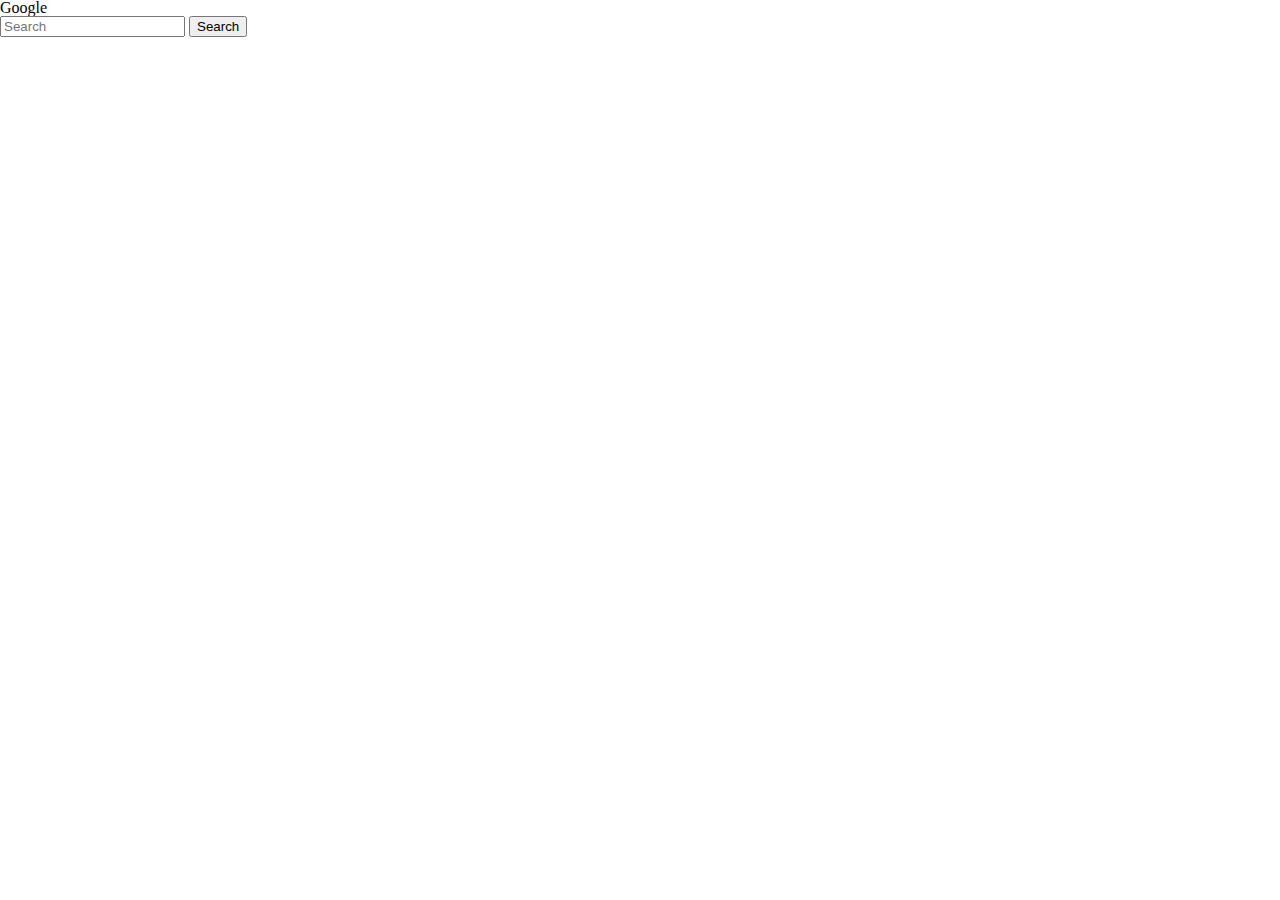
==== google-search-result/index.html @ 56700493 "clarify that this is the results page, not home page" ====
<!DOCTYPE html>
<html lang="en">
<head>
  <meta charset="UTF-8">
  <meta name="viewport" content="width=device-width, initial-scale=1.0">
  <link rel="stylesheet" href="styles/reset.css">
  <title>Google Search</title>
</head>
<body>
  <h1>Google</h1>
  <form action="https://www.google.com/search" method="GET">
    <input type="text" name="search" placeholder="Search">
    <input type="submit" value="Search">
  </form>
  
</body>
</html>
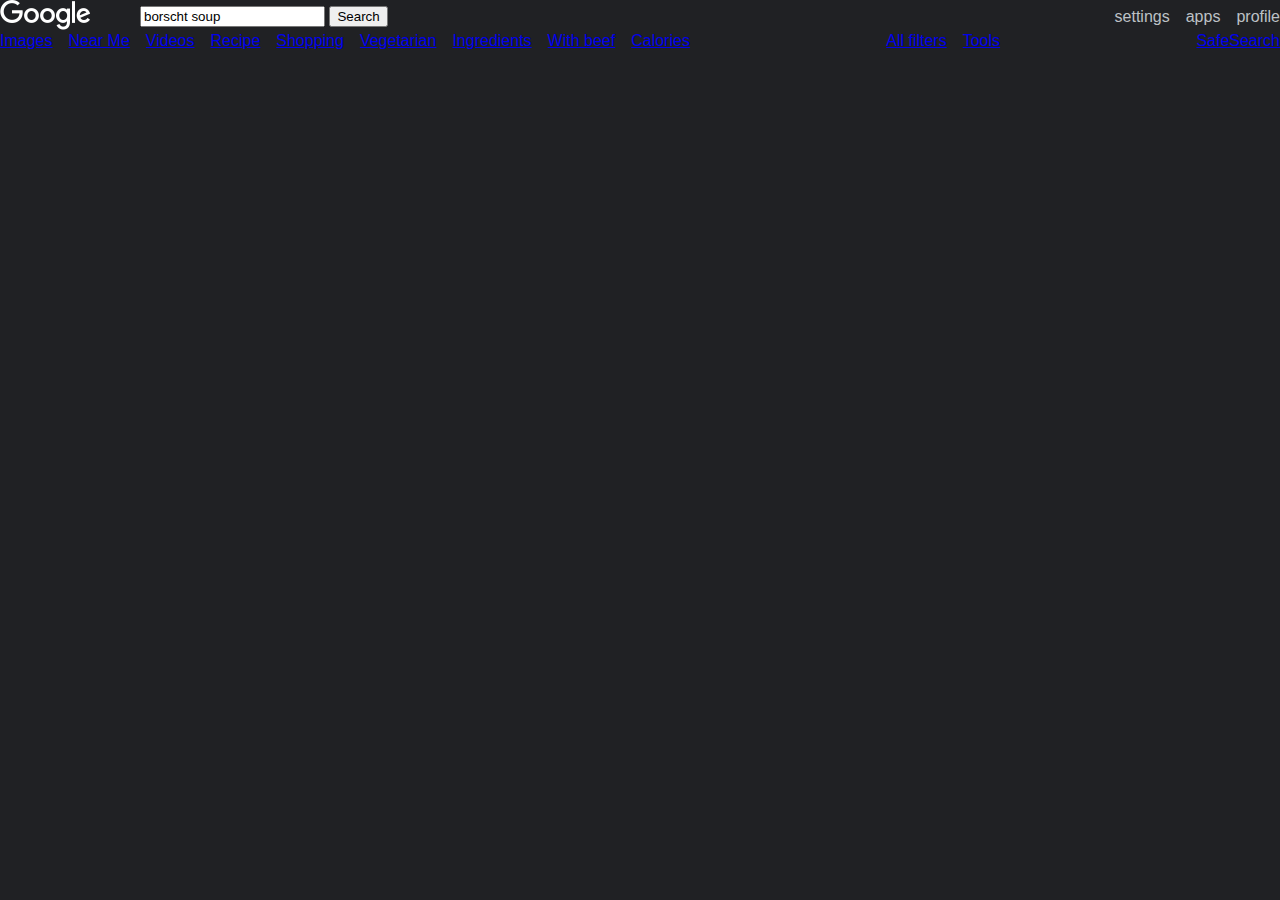
==== commit b0c485f9: "working on nav bar" ====
--- a/google-search-result/index.html
+++ b/google-search-result/index.html
@@ -1,17 +1,85 @@
 <!DOCTYPE html>
 <html lang="en">
-<head>
-  <meta charset="UTF-8">
-  <meta name="viewport" content="width=device-width, initial-scale=1.0">
-  <link rel="stylesheet" href="styles/reset.css">
-  <title>Google Search</title>
-</head>
-<body>
-  <h1>Google</h1>
-  <form action="https://www.google.com/search" method="GET">
-    <input type="text" name="search" placeholder="Search">
-    <input type="submit" value="Search">
-  </form>
-  
-</body>
+  <head>
+    <meta charset="UTF-8" />
+    <meta name="viewport" content="width=device-width, initial-scale=1.0" />
+    <link rel="icon" href="/google-search-result/images/favicon.ico" />
+    <link rel="stylesheet" href="styles/reset.css" />
+    <link rel="stylesheet" href="styles/main.css" />
+    <title>borscht soup - Google Search</title>
+  </head>
+  <body>
+    <nav>
+      <div class="nav-t">
+        <div class="nav-t-l">
+          <div class="logo">
+            <a href="https://www.google.com/">
+              <img
+                src="/google-search-result/images/google-main-icon.png"
+                alt="Google Icon"
+              />
+            </a>
+          </div>
+          <form action="https://www.google.com/search" method="GET">
+            <input
+              type="text"
+              name="search"
+              placeholder="Search"
+              value="borscht soup"
+            />
+            <input type="submit" value="Search" />
+          </form>
+        </div>
+        <div class="nav-t-r">
+          <p>settings</p>
+          <p>apps</p>
+          <p>profile</p>
+        </div>
+      </div>
+      <div class="nav-b">
+        <div class="nav-b-l">
+          <a href="#">
+            <div>Images</div>
+          </a>
+          <a href="#">
+            <div>Near Me</div>
+          </a>
+          <a href="#">
+            <div>Videos</div>
+          </a>
+          <a href="#">
+            <div>Recipe</div>
+          </a>
+          <a href="#">
+            <div>Shopping</div>
+          </a>
+          <a href="#">
+            <div>Vegetarian</div>
+          </a>
+          <a href="#">
+            <div>Ingredients</div>
+          </a>
+          <a href="#">
+            <div>With beef</div>
+          </a>
+          <a href="#">
+            <div>Calories</div>
+          </a>
+        </div>
+        <div class="nav-b-c">
+          <a href="#">
+            <div>All filters</div>
+          </a>
+          <a href="#">
+            <div>Tools</div>
+          </a>
+        </div>
+        <div class="nav-b-r">
+          <a href="#">
+            <div>SafeSearch</div>
+          </a>
+        </div>
+      </div>
+    </nav>
+  </body>
 </html>
--- a/google-search-result/styles/main.css
+++ b/google-search-result/styles/main.css
@@ -0,0 +1,44 @@
+nav .nav-t {
+  display: flex;
+  justify-content: space-between;
+}
+nav .nav-t .nav-t-l {
+  display: flex;
+  align-items: center;
+  gap: 3rem;
+}
+nav .nav-t .nav-t-l .logo img {
+  width: 92px;
+}
+nav .nav-t .nav-t-r {
+  display: flex;
+  align-items: center;
+  gap: 1rem;
+}
+nav .nav-b {
+  display: flex;
+  justify-content: space-between;
+}
+nav .nav-b .nav-b-l {
+  display: flex;
+  align-items: center;
+  gap: 1rem;
+}
+nav .nav-b .nav-b-c {
+  display: flex;
+  align-items: center;
+  gap: 1rem;
+}
+nav .nav-b .nav-b-r {
+  display: flex;
+  align-items: center;
+  gap: 1rem;
+}
+
+body {
+  background-color: #202124;
+  color: #bdc1c6;
+  font-family: arial, sans-serif;
+}
+
+/*# sourceMappingURL=main.css.map */
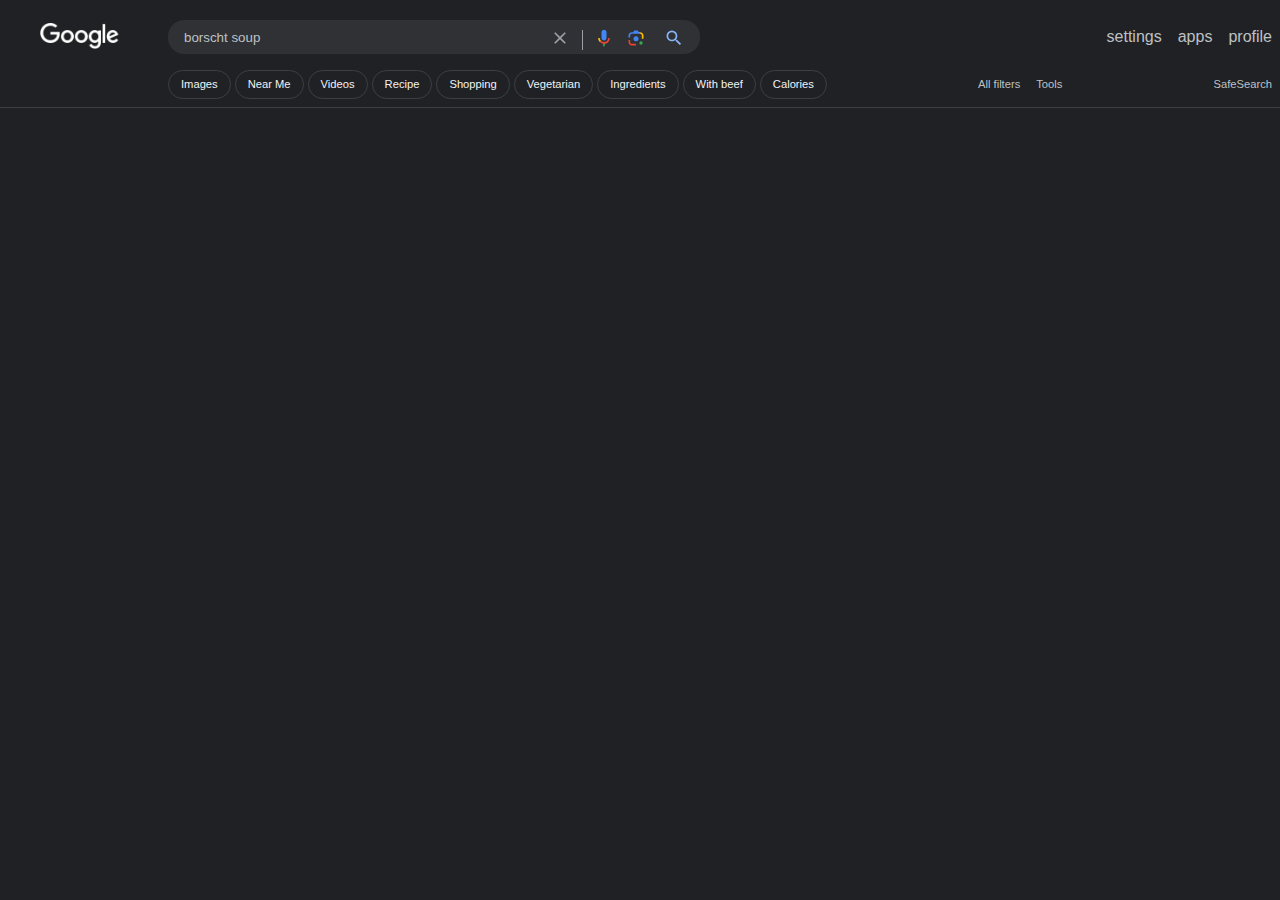
==== commit 3f67e9eb: "working on navbar" ====
--- a/google-search-result/index.html
+++ b/google-search-result/index.html
@@ -21,13 +21,54 @@
             </a>
           </div>
           <form action="https://www.google.com/search" method="GET">
-            <input
-              type="text"
-              name="search"
-              placeholder="Search"
-              value="borscht soup"
-            />
-            <input type="submit" value="Search" />
+            <div class="searchbar-container">
+              <input
+                class="searchbar"
+                type="text"
+                name="search"
+                placeholder="Search"
+                value="borscht soup"
+              />
+              <div class="searchbar-icons">
+                <div class="icon-container">
+                  <svg class="icon-x" focusable="false" xmlns="http://www.w3.org/2000/svg" viewBox="0 0 24 24">
+                    <path d="M19 6.41L17.59 5 12 10.59 6.41 5 5 6.41 10.59 12 5 17.59 6.41 19 12 13.41 17.59 19 19 17.59 13.41 12z"></path>
+                  </svg>
+                  <span class="tooltip tooltip-x">Clear</span>
+                </div>
+                <span class="bar"></span>
+                <div class="icon-container">
+                  <svg class="icon-mic" focusable="false" viewBox="0 0 24 24" xmlns="http://www.w3.org/2000/svg">
+                    <path fill="#4285f4" d="m12 15c1.66 0 3-1.31 3-2.97v-7.02c0-1.66-1.34-3.01-3-3.01s-3 1.34-3 3.01v7.02c0 1.66 1.34 2.97 3 2.97z"></path>
+                    <path fill="#34a853" d="m11 18.08h2v3.92h-2z"></path><path fill="#fbbc04" d="m7.05 16.87c-1.27-1.33-2.05-2.83-2.05-4.87h2c0 1.45 0.56 2.42 1.47 3.38v0.32l-1.15 1.18z"></path>
+                    <path fill="#ea4335" d="m12 16.93a4.97 5.25 0 0 1 -3.54 -1.55l-1.41 1.49c1.26 1.34 3.02 2.13 4.95 2.13 3.87 0 6.99-2.92 6.99-7h-1.99c0 2.92-2.24 4.93-5 4.93z"></path>
+                  </svg>
+                  <span class="tooltip tooltip-voice">Search by voice</span>
+                </div>
+                <div class="icon-container">
+                  <svg class="icon-camera" focusable="false" viewBox="0 0 192 192" xmlns="http://www.w3.org/2000/svg">
+                    <rect fill="none" height="192" width="192"></rect>
+                    <g>
+                      <circle fill="#34a853" cx="144.07" cy="144" r="16"></circle>
+                      <circle fill="#4285f4" cx="96.07" cy="104" r="24"></circle>
+                      <path fill="#ea4335" d="M24,135.2c0,18.11,14.69,32.8,32.8,32.8H96v-16l-40.1-0.1c-8.8,0-15.9-8.19-15.9-17.9v-18H24V135.2z"></path>
+                      <path fill="#fbbc04" d="M168,72.8c0-18.11-14.69-32.8-32.8-32.8H116l20,16c8.8,0,16,8.29,16,18v30h16V72.8z"></path>
+                      <path fill="#4285f4" d="M112,24l-32,0L68,40H56.8C38.69,40,24,54.69,24,72.8V92h16V74c0-9.71,7.2-18,16-18h80L112,24z"></path>
+                    </g>
+                  </svg>
+                  <span class="tooltip tooltip-image">Search by image</span>
+                </div>
+                <!-- the search icon is the form submit button -->
+                <button id="submit-button" class="icon-search" type="submit">
+                  <svg class="icon-search" focusable="false" xmlns="http://www.w3.org/2000/svg" viewBox="0 0 24 24">
+                    <path d="M15.5 14h-.79l-.28-.27A6.471 6.471 0 0 0 16 9.5 6.5 6.5 0 1 0 9.5 16c1.61 0 3.09-.59 4.23-1.57l.27.28v.79l5 4.99L20.49 19l-4.99-5zm-6 0C7.01 14 5 11.99 5 9.5S7.01 5 9.5 5 14 7.01 14 9.5 11.99 14 9.5 14z"></path>
+                  </svg>
+                  <span class="tooltip">Search</span>
+                </button>
+              </div>
+            </div>
+
+            <!-- <input type="submit" value="Search" /> -->
           </form>
         </div>
         <div class="nav-t-r">
--- a/google-search-result/styles/main.css
+++ b/google-search-result/styles/main.css
@@ -1,14 +1,107 @@
+nav {
+  border-bottom: 1px solid #3c4043;
+}
 nav .nav-t {
   display: flex;
   justify-content: space-between;
+  padding: 1.25rem 0.5rem 0.5rem 0.5rem;
 }
 nav .nav-t .nav-t-l {
   display: flex;
   align-items: center;
   gap: 3rem;
 }
+nav .nav-t .nav-t-l .logo {
+  margin-left: 2rem;
+}
 nav .nav-t .nav-t-l .logo img {
-  width: 92px;
+  width: 80px;
+}
+nav .nav-t .nav-t-l form .searchbar-container {
+  display: flex;
+  position: relative;
+}
+nav .nav-t .nav-t-l form .searchbar-container .searchbar {
+  background-color: #303134;
+  color: #bdc1c6;
+  border-radius: 1rem;
+  padding: 0.6rem 1rem;
+  width: 500px;
+  border: none;
+}
+nav .nav-t .nav-t-l form .searchbar-container .searchbar-icons {
+  position: absolute;
+  right: 10px;
+  top: 7px;
+  display: flex;
+  align-items: center;
+  gap: 0.75rem;
+}
+nav .nav-t .nav-t-l form .searchbar-container .searchbar-icons .icon-container,
+nav .nav-t .nav-t-l form .searchbar-container .searchbar-icons #submit-button {
+  position: relative;
+}
+nav .nav-t .nav-t-l form .searchbar-container .searchbar-icons .icon-container svg,
+nav .nav-t .nav-t-l form .searchbar-container .searchbar-icons #submit-button svg {
+  cursor: pointer;
+  width: 20px;
+}
+nav .nav-t .nav-t-l form .searchbar-container .searchbar-icons .icon-container .tooltip,
+nav .nav-t .nav-t-l form .searchbar-container .searchbar-icons #submit-button .tooltip {
+  visibility: hidden;
+  width: 50px;
+  background-color: #202124;
+  color: #bdc1c6;
+  text-align: center;
+  padding: 5px 0;
+  border: 1px solid #3c4043;
+  border-radius: 6px;
+  font-size: 0.7rem;
+  /* Position the tooltip */
+  position: absolute;
+  z-index: 1;
+  top: 125%;
+  left: 50%;
+  margin-left: -25px; /* Use half of the width to center it */
+  /* Fade in */
+  opacity: 0;
+  transition: opacity 0.3s;
+}
+nav .nav-t .nav-t-l form .searchbar-container .searchbar-icons .icon-container .tooltip.tooltip-x,
+nav .nav-t .nav-t-l form .searchbar-container .searchbar-icons #submit-button .tooltip.tooltip-x {
+  width: 40px;
+  margin-left: -20px;
+}
+nav .nav-t .nav-t-l form .searchbar-container .searchbar-icons .icon-container .tooltip.tooltip-voice,
+nav .nav-t .nav-t-l form .searchbar-container .searchbar-icons #submit-button .tooltip.tooltip-voice {
+  width: 95px;
+  margin-left: -47.5px;
+}
+nav .nav-t .nav-t-l form .searchbar-container .searchbar-icons .icon-container .tooltip.tooltip-image,
+nav .nav-t .nav-t-l form .searchbar-container .searchbar-icons #submit-button .tooltip.tooltip-image {
+  width: 100px;
+  margin-left: -45px;
+}
+nav .nav-t .nav-t-l form .searchbar-container .searchbar-icons .icon-container:hover .tooltip,
+nav .nav-t .nav-t-l form .searchbar-container .searchbar-icons #submit-button:hover .tooltip {
+  visibility: visible;
+  opacity: 1;
+}
+nav .nav-t .nav-t-l form .searchbar-container .searchbar-icons .icon-x path {
+  fill: #9aa0a6;
+}
+nav .nav-t .nav-t-l form .searchbar-container .searchbar-icons .bar {
+  width: 0.5px;
+  height: 20px;
+  background-color: #9aa0a6;
+}
+nav .nav-t .nav-t-l form .searchbar-container .searchbar-icons .icon-search path {
+  fill: #8ab4f8;
+}
+nav .nav-t .nav-t-l form .searchbar-container .searchbar-icons #submit-button {
+  background: none;
+  border: none;
+  height: 25px;
 }
 nav .nav-t .nav-t-r {
   display: flex;
@@ -18,11 +111,27 @@
 nav .nav-b {
   display: flex;
   justify-content: space-between;
+  padding: 0.5rem;
+  margin-left: 10rem;
+  font-size: 0.7rem;
+}
+nav .nav-b a {
+  text-decoration: none;
+  color: #bdc1c6;
 }
 nav .nav-b .nav-b-l {
   display: flex;
   align-items: center;
-  gap: 1rem;
+  gap: 0.25rem;
+}
+nav .nav-b .nav-b-l a {
+  color: #f1f3f4;
+  border: 1px solid #3c4043;
+  border-radius: 1rem;
+  padding: 0.5rem 0.75rem;
+}
+nav .nav-b .nav-b-l a:hover {
+  background-color: #303134;
 }
 nav .nav-b .nav-b-c {
   display: flex;
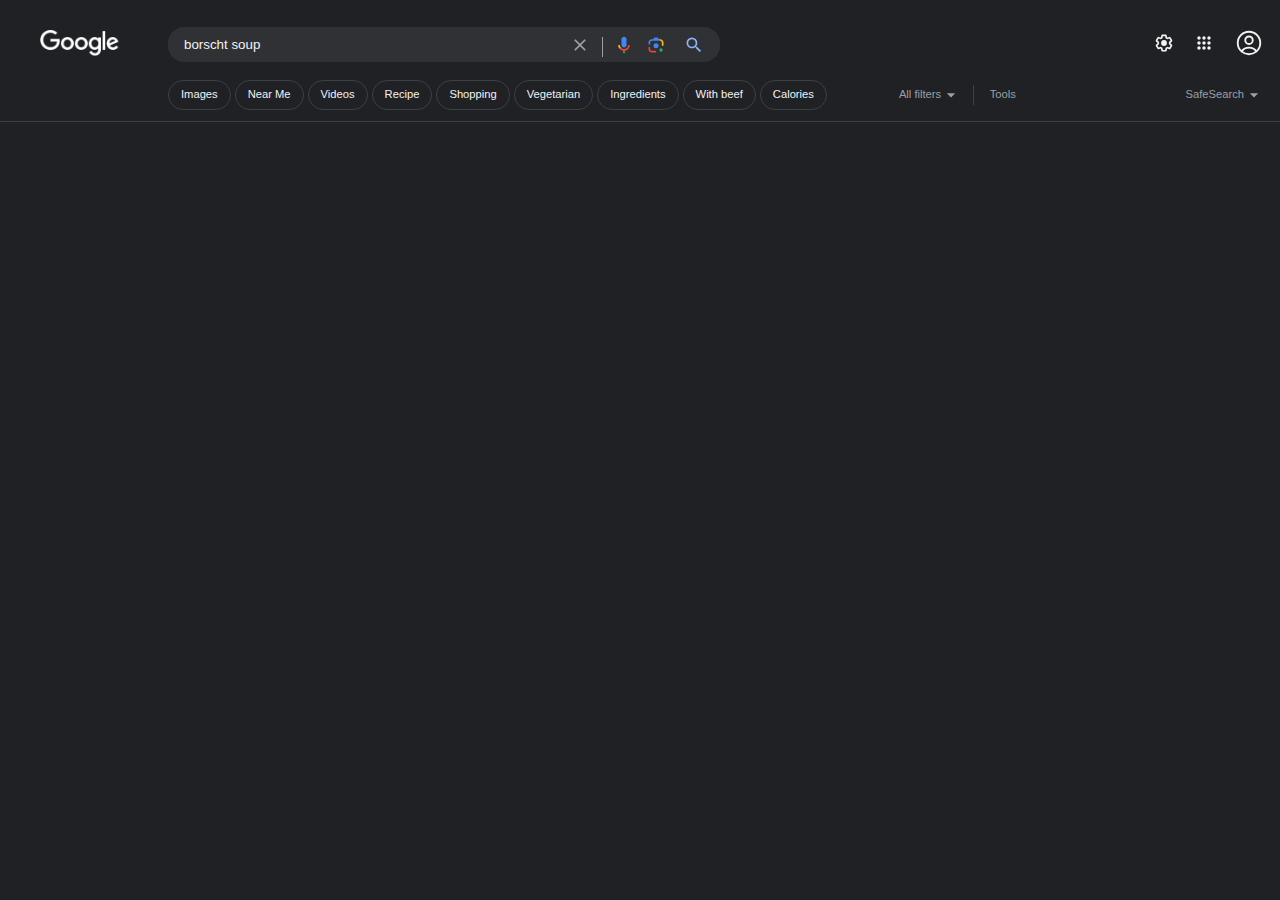
==== commit 125573f8: "finishing up navbar" ====
--- a/google-search-result/index.html
+++ b/google-search-result/index.html
@@ -31,37 +31,90 @@
               />
               <div class="searchbar-icons">
                 <div class="icon-container">
-                  <svg class="icon-x" focusable="false" xmlns="http://www.w3.org/2000/svg" viewBox="0 0 24 24">
-                    <path d="M19 6.41L17.59 5 12 10.59 6.41 5 5 6.41 10.59 12 5 17.59 6.41 19 12 13.41 17.59 19 19 17.59 13.41 12z"></path>
+                  <svg
+                    class="icon-x"
+                    focusable="false"
+                    xmlns="http://www.w3.org/2000/svg"
+                    viewBox="0 0 24 24"
+                  >
+                    <path
+                      d="M19 6.41L17.59 5 12 10.59 6.41 5 5 6.41 10.59 12 5 17.59 6.41 19 12 13.41 17.59 19 19 17.59 13.41 12z"
+                    ></path>
                   </svg>
                   <span class="tooltip tooltip-x">Clear</span>
                 </div>
                 <span class="bar"></span>
                 <div class="icon-container">
-                  <svg class="icon-mic" focusable="false" viewBox="0 0 24 24" xmlns="http://www.w3.org/2000/svg">
-                    <path fill="#4285f4" d="m12 15c1.66 0 3-1.31 3-2.97v-7.02c0-1.66-1.34-3.01-3-3.01s-3 1.34-3 3.01v7.02c0 1.66 1.34 2.97 3 2.97z"></path>
-                    <path fill="#34a853" d="m11 18.08h2v3.92h-2z"></path><path fill="#fbbc04" d="m7.05 16.87c-1.27-1.33-2.05-2.83-2.05-4.87h2c0 1.45 0.56 2.42 1.47 3.38v0.32l-1.15 1.18z"></path>
-                    <path fill="#ea4335" d="m12 16.93a4.97 5.25 0 0 1 -3.54 -1.55l-1.41 1.49c1.26 1.34 3.02 2.13 4.95 2.13 3.87 0 6.99-2.92 6.99-7h-1.99c0 2.92-2.24 4.93-5 4.93z"></path>
+                  <svg
+                    class="icon-mic"
+                    focusable="false"
+                    viewBox="0 0 24 24"
+                    xmlns="http://www.w3.org/2000/svg"
+                  >
+                    <path
+                      fill="#4285f4"
+                      d="m12 15c1.66 0 3-1.31 3-2.97v-7.02c0-1.66-1.34-3.01-3-3.01s-3 1.34-3 3.01v7.02c0 1.66 1.34 2.97 3 2.97z"
+                    ></path>
+                    <path fill="#34a853" d="m11 18.08h2v3.92h-2z"></path>
+                    <path
+                      fill="#fbbc04"
+                      d="m7.05 16.87c-1.27-1.33-2.05-2.83-2.05-4.87h2c0 1.45 0.56 2.42 1.47 3.38v0.32l-1.15 1.18z"
+                    ></path>
+                    <path
+                      fill="#ea4335"
+                      d="m12 16.93a4.97 5.25 0 0 1 -3.54 -1.55l-1.41 1.49c1.26 1.34 3.02 2.13 4.95 2.13 3.87 0 6.99-2.92 6.99-7h-1.99c0 2.92-2.24 4.93-5 4.93z"
+                    ></path>
                   </svg>
                   <span class="tooltip tooltip-voice">Search by voice</span>
                 </div>
                 <div class="icon-container">
-                  <svg class="icon-camera" focusable="false" viewBox="0 0 192 192" xmlns="http://www.w3.org/2000/svg">
+                  <svg
+                    class="icon-camera"
+                    focusable="false"
+                    viewBox="0 0 192 192"
+                    xmlns="http://www.w3.org/2000/svg"
+                  >
                     <rect fill="none" height="192" width="192"></rect>
                     <g>
-                      <circle fill="#34a853" cx="144.07" cy="144" r="16"></circle>
-                      <circle fill="#4285f4" cx="96.07" cy="104" r="24"></circle>
-                      <path fill="#ea4335" d="M24,135.2c0,18.11,14.69,32.8,32.8,32.8H96v-16l-40.1-0.1c-8.8,0-15.9-8.19-15.9-17.9v-18H24V135.2z"></path>
-                      <path fill="#fbbc04" d="M168,72.8c0-18.11-14.69-32.8-32.8-32.8H116l20,16c8.8,0,16,8.29,16,18v30h16V72.8z"></path>
-                      <path fill="#4285f4" d="M112,24l-32,0L68,40H56.8C38.69,40,24,54.69,24,72.8V92h16V74c0-9.71,7.2-18,16-18h80L112,24z"></path>
+                      <circle
+                        fill="#34a853"
+                        cx="144.07"
+                        cy="144"
+                        r="16"
+                      ></circle>
+                      <circle
+                        fill="#4285f4"
+                        cx="96.07"
+                        cy="104"
+                        r="24"
+                      ></circle>
+                      <path
+                        fill="#ea4335"
+                        d="M24,135.2c0,18.11,14.69,32.8,32.8,32.8H96v-16l-40.1-0.1c-8.8,0-15.9-8.19-15.9-17.9v-18H24V135.2z"
+                      ></path>
+                      <path
+                        fill="#fbbc04"
+                        d="M168,72.8c0-18.11-14.69-32.8-32.8-32.8H116l20,16c8.8,0,16,8.29,16,18v30h16V72.8z"
+                      ></path>
+                      <path
+                        fill="#4285f4"
+                        d="M112,24l-32,0L68,40H56.8C38.69,40,24,54.69,24,72.8V92h16V74c0-9.71,7.2-18,16-18h80L112,24z"
+                      ></path>
                     </g>
                   </svg>
                   <span class="tooltip tooltip-image">Search by image</span>
                 </div>
                 <!-- the search icon is the form submit button -->
                 <button id="submit-button" class="icon-search" type="submit">
-                  <svg class="icon-search" focusable="false" xmlns="http://www.w3.org/2000/svg" viewBox="0 0 24 24">
-                    <path d="M15.5 14h-.79l-.28-.27A6.471 6.471 0 0 0 16 9.5 6.5 6.5 0 1 0 9.5 16c1.61 0 3.09-.59 4.23-1.57l.27.28v.79l5 4.99L20.49 19l-4.99-5zm-6 0C7.01 14 5 11.99 5 9.5S7.01 5 9.5 5 14 7.01 14 9.5 11.99 14 9.5 14z"></path>
+                  <svg
+                    class="icon-search"
+                    focusable="false"
+                    xmlns="http://www.w3.org/2000/svg"
+                    viewBox="0 0 24 24"
+                  >
+                    <path
+                      d="M15.5 14h-.79l-.28-.27A6.471 6.471 0 0 0 16 9.5 6.5 6.5 0 1 0 9.5 16c1.61 0 3.09-.59 4.23-1.57l.27.28v.79l5 4.99L20.49 19l-4.99-5zm-6 0C7.01 14 5 11.99 5 9.5S7.01 5 9.5 5 14 7.01 14 9.5 11.99 14 9.5 14z"
+                    ></path>
                   </svg>
                   <span class="tooltip">Search</span>
                 </button>
@@ -72,52 +125,108 @@
           </form>
         </div>
         <div class="nav-t-r">
-          <p>settings</p>
-          <p>apps</p>
-          <p>profile</p>
+          <div class="icon-container ic">
+            <svg
+              focusable="false"
+              xmlns="http://www.w3.org/2000/svg"
+              viewBox="0 0 24 24"
+            >
+              <path
+                d="M13.85 22.25h-3.7c-.74 0-1.36-.54-1.45-1.27l-.27-1.89c-.27-.14-.53-.29-.79-.46l-1.8.72c-.7.26-1.47-.03-1.81-.65L2.2 15.53c-.35-.66-.2-1.44.36-1.88l1.53-1.19c-.01-.15-.02-.3-.02-.46 0-.15.01-.31.02-.46l-1.52-1.19c-.59-.45-.74-1.26-.37-1.88l1.85-3.19c.34-.62 1.11-.9 1.79-.63l1.81.73c.26-.17.52-.32.78-.46l.27-1.91c.09-.7.71-1.25 1.44-1.25h3.7c.74 0 1.36.54 1.45 1.27l.27 1.89c.27.14.53.29.79.46l1.8-.72c.71-.26 1.48.03 1.82.65l1.84 3.18c.36.66.2 1.44-.36 1.88l-1.52 1.19c.01.15.02.3.02.46s-.01.31-.02.46l1.52 1.19c.56.45.72 1.23.37 1.86l-1.86 3.22c-.34.62-1.11.9-1.8.63l-1.8-.72c-.26.17-.52.32-.78.46l-.27 1.91c-.1.68-.72 1.22-1.46 1.22zm-3.23-2h2.76l.37-2.55.53-.22c.44-.18.88-.44 1.34-.78l.45-.34 2.38.96 1.38-2.4-2.03-1.58.07-.56c.03-.26.06-.51.06-.78s-.03-.53-.06-.78l-.07-.56 2.03-1.58-1.39-2.4-2.39.96-.45-.35c-.42-.32-.87-.58-1.33-.77l-.52-.22-.37-2.55h-2.76l-.37 2.55-.53.21c-.44.19-.88.44-1.34.79l-.45.33-2.38-.95-1.39 2.39 2.03 1.58-.07.56a7 7 0 0 0-.06.79c0 .26.02.53.06.78l.07.56-2.03 1.58 1.38 2.4 2.39-.96.45.35c.43.33.86.58 1.33.77l.53.22.38 2.55z"
+              ></path>
+              <circle cx="12" cy="12" r="3.5"></circle>
+            </svg>
+            <span class="tooltip">Quick Settings</span>
+          </div>
+          <div class="icon-container ic">
+            <svg focusable="false" viewBox="0 0 24 24">
+              <path
+                d="M6,8c1.1,0 2,-0.9 2,-2s-0.9,-2 -2,-2 -2,0.9 -2,2 0.9,2 2,2zM12,20c1.1,0 2,-0.9 2,-2s-0.9,-2 -2,-2 -2,0.9 -2,2 0.9,2 2,2zM6,20c1.1,0 2,-0.9 2,-2s-0.9,-2 -2,-2 -2,0.9 -2,2 0.9,2 2,2zM6,14c1.1,0 2,-0.9 2,-2s-0.9,-2 -2,-2 -2,0.9 -2,2 0.9,2 2,2zM12,14c1.1,0 2,-0.9 2,-2s-0.9,-2 -2,-2 -2,0.9 -2,2 0.9,2 2,2zM16,6c0,1.1 0.9,2 2,2s2,-0.9 2,-2 -0.9,-2 -2,-2 -2,0.9 -2,2zM12,8c1.1,0 2,-0.9 2,-2s-0.9,-2 -2,-2 -2,0.9 -2,2 0.9,2 2,2zM18,14c1.1,0 2,-0.9 2,-2s-0.9,-2 -2,-2 -2,0.9 -2,2 0.9,2 2,2zM18,20c1.1,0 2,-0.9 2,-2s-0.9,-2 -2,-2 -2,0.9 -2,2 0.9,2 2,2z"
+              ></path>
+            </svg>
+            <span class="tooltip">Google Apps</span>
+          </div>
+          <div class="icon-container google-account">
+            <svg
+              xmlns="http://www.w3.org/2000/svg"
+              fill="none"
+              viewBox="0 0 24 24"
+              stroke-width="1.5"
+              class="w-6 h-6"
+            >
+              <path
+                stroke-linecap="round"
+                stroke-linejoin="round"
+                d="M17.982 18.725A7.488 7.488 0 0012 15.75a7.488 7.488 0 00-5.982 2.975m11.963 0a9 9 0 10-11.963 0m11.963 0A8.966 8.966 0 0112 21a8.966 8.966 0 01-5.982-2.275M15 9.75a3 3 0 11-6 0 3 3 0 016 0z"
+              />
+            </svg>
+            <span class="tooltip">Google Account</span>
+          </div>
         </div>
       </div>
       <div class="nav-b">
-        <div class="nav-b-l">
-          <a href="#">
-            <div>Images</div>
-          </a>
-          <a href="#">
-            <div>Near Me</div>
-          </a>
-          <a href="#">
-            <div>Videos</div>
-          </a>
-          <a href="#">
-            <div>Recipe</div>
-          </a>
-          <a href="#">
-            <div>Shopping</div>
-          </a>
-          <a href="#">
-            <div>Vegetarian</div>
-          </a>
-          <a href="#">
-            <div>Ingredients</div>
-          </a>
-          <a href="#">
-            <div>With beef</div>
-          </a>
-          <a href="#">
-            <div>Calories</div>
-          </a>
-        </div>
-        <div class="nav-b-c">
-          <a href="#">
-            <div>All filters</div>
-          </a>
-          <a href="#">
-            <div>Tools</div>
-          </a>
-        </div>
+        <div class="nav-bl">
+          <div class="nav-b-l">
+            <a href="#">
+              <div>Images</div>
+            </a>
+            <a href="#">
+              <div>Near Me</div>
+            </a>
+            <a href="#">
+              <div>Videos</div>
+            </a>
+            <a href="#">
+              <div>Recipe</div>
+            </a>
+            <a href="#">
+              <div>Shopping</div>
+            </a>
+            <a href="#">
+              <div>Vegetarian</div>
+            </a>
+            <a href="#">
+              <div>Ingredients</div>
+            </a>
+            <a href="#">
+              <div>With beef</div>
+            </a>
+            <a href="#">
+              <div>Calories</div>
+            </a>
+          </div>
+          <div class="nav-b-c">
+            <a href="#">
+              <div class="nav-btn all-filters">
+                <p>All filters</p>
+                <svg
+                  focusable="false"
+                  xmlns="http://www.w3.org/2000/svg"
+                  viewBox="0 0 24 24"
+                >
+                  <path d="M7 10l5 5 5-5z"></path>
+                </svg>
+              </div>
+            </a>
+            <span class="bar"></span>
+            <a href="#">
+              <div class="nav-btn">Tools</div>
+            </a>
+          </div>
+        </div>
+
         <div class="nav-b-r">
           <a href="#">
-            <div>SafeSearch</div>
+            <div class="nav-btn">
+              <p>SafeSearch</p>
+              <svg
+                focusable="false"
+                xmlns="http://www.w3.org/2000/svg"
+                viewBox="0 0 24 24"
+              >
+                <path d="M7 10l5 5 5-5z"></path>
+              </svg>
+            </div>
           </a>
         </div>
       </div>
--- a/google-search-result/styles/main.css
+++ b/google-search-result/styles/main.css
@@ -4,7 +4,7 @@
 nav .nav-t {
   display: flex;
   justify-content: space-between;
-  padding: 1.25rem 0.5rem 0.5rem 0.5rem;
+  padding: 1.25rem 0.5rem 0 0.5rem;
 }
 nav .nav-t .nav-t-l {
   display: flex;
@@ -23,10 +23,10 @@
 }
 nav .nav-t .nav-t-l form .searchbar-container .searchbar {
   background-color: #303134;
-  color: #bdc1c6;
+  color: #f1f3f4;
   border-radius: 1rem;
   padding: 0.6rem 1rem;
-  width: 500px;
+  width: 520px;
   border: none;
 }
 nav .nav-t .nav-t-l form .searchbar-container .searchbar-icons {
@@ -57,13 +57,11 @@
   border: 1px solid #3c4043;
   border-radius: 6px;
   font-size: 0.7rem;
-  /* Position the tooltip */
   position: absolute;
   z-index: 1;
   top: 125%;
   left: 50%;
-  margin-left: -25px; /* Use half of the width to center it */
-  /* Fade in */
+  margin-left: -25px;
   opacity: 0;
   transition: opacity 0.3s;
 }
@@ -106,7 +104,48 @@
 nav .nav-t .nav-t-r {
   display: flex;
   align-items: center;
-  gap: 1rem;
+  gap: 0.25rem;
+}
+nav .nav-t .nav-t-r .google-account svg {
+  stroke: #f1f3f4;
+}
+nav .nav-t .nav-t-r .icon-container {
+  padding: 0.5rem;
+  border-radius: 50%;
+  position: relative;
+}
+nav .nav-t .nav-t-r .icon-container svg {
+  width: 30px;
+  cursor: pointer;
+}
+nav .nav-t .nav-t-r .icon-container .tooltip {
+  display: none;
+  position: absolute;
+  top: 100%;
+  left: 50%;
+  transform: translateX(-50%);
+  background-color: #202124;
+  color: #bdc1c6;
+  padding: 0.5rem;
+  border-radius: 0.25rem;
+  white-space: nowrap;
+  border: 1px solid #3c4043;
+  text-align: center;
+  font-size: 0.7rem;
+  transition: opacity 0.3s;
+}
+nav .nav-t .nav-t-r .icon-container:hover .tooltip {
+  display: block;
+}
+nav .nav-t .nav-t-r .icon-container:hover {
+  background-color: #3c4043;
+}
+nav .nav-t .nav-t-r .ic svg {
+  width: 20px;
+}
+nav .nav-t .nav-t-r .ic path,
+nav .nav-t .nav-t-r .ic circle {
+  fill: #f1f3f4;
 }
 nav .nav-b {
   display: flex;
@@ -114,6 +153,11 @@
   padding: 0.5rem;
   margin-left: 10rem;
   font-size: 0.7rem;
+}
+nav .nav-b .nav-bl {
+  display: flex;
+  align-items: center;
+  gap: 4rem;
 }
 nav .nav-b a {
   text-decoration: none;
@@ -129,6 +173,8 @@
   border: 1px solid #3c4043;
   border-radius: 1rem;
   padding: 0.5rem 0.75rem;
+  white-space: nowrap;
+  overflow: hidden;
 }
 nav .nav-b .nav-b-l a:hover {
   background-color: #303134;
@@ -136,18 +182,45 @@
 nav .nav-b .nav-b-c {
   display: flex;
   align-items: center;
+  gap: 0.25rem;
+}
+nav .nav-b .nav-b-r {
+  display: flex;
+  align-items: center;
   gap: 1rem;
 }
-nav .nav-b .nav-b-r {
-  display: flex;
-  align-items: center;
-  gap: 1rem;
-}
-
+nav .nav-b .nav-btn {
+  display: flex;
+  align-items: center;
+  border-radius: 0.25rem;
+  cursor: pointer;
+  color: #9aa0a6;
+  padding: 0.5rem;
+  white-space: nowrap;
+  overflow: hidden;
+}
+nav .nav-b .nav-btn svg {
+  width: 20px;
+  padding: 0;
+  margin: 0;
+}
+nav .nav-b .nav-btn svg path {
+  fill: #9aa0a6;
+}
+nav .nav-b .nav-btn:hover {
+  background-color: #303134;
+}
+nav .nav-b .bar {
+  width: 0.5px;
+  height: 20px;
+  background-color: #3c4043;
+  margin-right: 0.25rem;
+}
 body {
   background-color: #202124;
   color: #bdc1c6;
   font-family: arial, sans-serif;
+  overflow-x: hidden;
 }
 
 /*# sourceMappingURL=main.css.map */
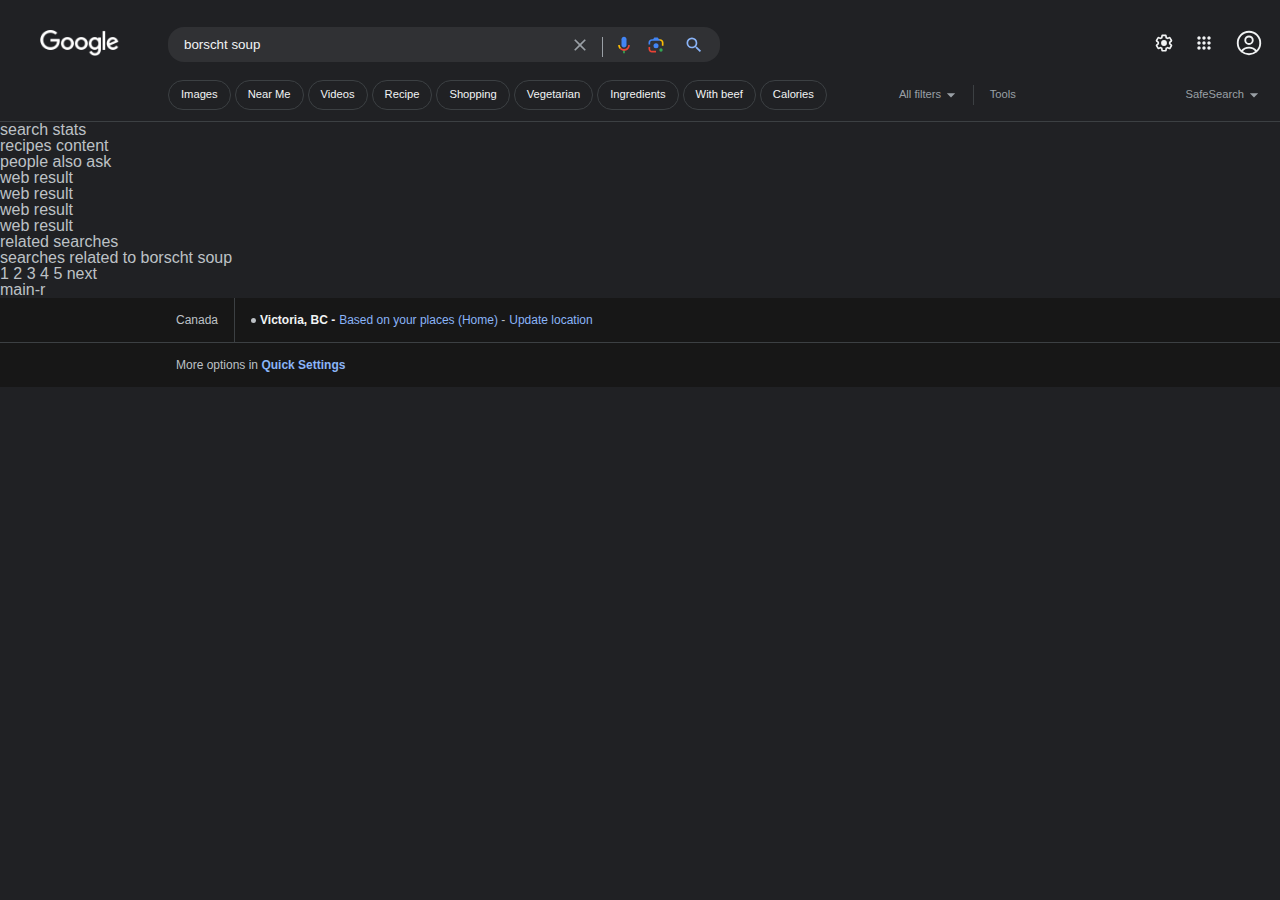
==== commit 4530a499: "footer" ====
--- a/google-search-result/index.html
+++ b/google-search-result/index.html
@@ -9,196 +9,217 @@
     <title>borscht soup - Google Search</title>
   </head>
   <body>
-    <nav>
-      <div class="nav-t">
-        <div class="nav-t-l">
-          <div class="logo">
-            <a href="https://www.google.com/">
-              <img
-                src="/google-search-result/images/google-main-icon.png"
-                alt="Google Icon"
-              />
-            </a>
-          </div>
-          <form action="https://www.google.com/search" method="GET">
-            <div class="searchbar-container">
-              <input
-                class="searchbar"
-                type="text"
-                name="search"
-                placeholder="Search"
-                value="borscht soup"
-              />
-              <div class="searchbar-icons">
-                <div class="icon-container">
+    <header>
+      <nav>
+        <div class="nav-t">
+          <div class="nav-t-l">
+            <div class="logo">
+              <a href="https://www.google.com/">
+                <img
+                  src="/google-search-result/images/google-main-icon.png"
+                  alt="Google Icon"
+                />
+              </a>
+            </div>
+            <form action="https://www.google.com/search" method="GET">
+              <div class="searchbar-container">
+                <input
+                  class="searchbar"
+                  type="text"
+                  name="search"
+                  placeholder="Search"
+                  value="borscht soup"
+                />
+                <div class="searchbar-icons">
+                  <div class="icon-container">
+                    <svg
+                      class="icon-x"
+                      focusable="false"
+                      xmlns="http://www.w3.org/2000/svg"
+                      viewBox="0 0 24 24"
+                    >
+                      <path
+                        d="M19 6.41L17.59 5 12 10.59 6.41 5 5 6.41 10.59 12 5 17.59 6.41 19 12 13.41 17.59 19 19 17.59 13.41 12z"
+                      ></path>
+                    </svg>
+                    <span class="tooltip tooltip-x">Clear</span>
+                  </div>
+                  <span class="bar"></span>
+                  <div class="icon-container">
+                    <svg
+                      class="icon-mic"
+                      focusable="false"
+                      viewBox="0 0 24 24"
+                      xmlns="http://www.w3.org/2000/svg"
+                    >
+                      <path
+                        fill="#4285f4"
+                        d="m12 15c1.66 0 3-1.31 3-2.97v-7.02c0-1.66-1.34-3.01-3-3.01s-3 1.34-3 3.01v7.02c0 1.66 1.34 2.97 3 2.97z"
+                      ></path>
+                      <path fill="#34a853" d="m11 18.08h2v3.92h-2z"></path>
+                      <path
+                        fill="#fbbc04"
+                        d="m7.05 16.87c-1.27-1.33-2.05-2.83-2.05-4.87h2c0 1.45 0.56 2.42 1.47 3.38v0.32l-1.15 1.18z"
+                      ></path>
+                      <path
+                        fill="#ea4335"
+                        d="m12 16.93a4.97 5.25 0 0 1 -3.54 -1.55l-1.41 1.49c1.26 1.34 3.02 2.13 4.95 2.13 3.87 0 6.99-2.92 6.99-7h-1.99c0 2.92-2.24 4.93-5 4.93z"
+                      ></path>
+                    </svg>
+                    <span class="tooltip tooltip-voice">Search by voice</span>
+                  </div>
+                  <div class="icon-container">
+                    <svg
+                      class="icon-camera"
+                      focusable="false"
+                      viewBox="0 0 192 192"
+                      xmlns="http://www.w3.org/2000/svg"
+                    >
+                      <rect fill="none" height="192" width="192"></rect>
+                      <g>
+                        <circle
+                          fill="#34a853"
+                          cx="144.07"
+                          cy="144"
+                          r="16"
+                        ></circle>
+                        <circle
+                          fill="#4285f4"
+                          cx="96.07"
+                          cy="104"
+                          r="24"
+                        ></circle>
+                        <path
+                          fill="#ea4335"
+                          d="M24,135.2c0,18.11,14.69,32.8,32.8,32.8H96v-16l-40.1-0.1c-8.8,0-15.9-8.19-15.9-17.9v-18H24V135.2z"
+                        ></path>
+                        <path
+                          fill="#fbbc04"
+                          d="M168,72.8c0-18.11-14.69-32.8-32.8-32.8H116l20,16c8.8,0,16,8.29,16,18v30h16V72.8z"
+                        ></path>
+                        <path
+                          fill="#4285f4"
+                          d="M112,24l-32,0L68,40H56.8C38.69,40,24,54.69,24,72.8V92h16V74c0-9.71,7.2-18,16-18h80L112,24z"
+                        ></path>
+                      </g>
+                    </svg>
+                    <span class="tooltip tooltip-image">Search by image</span>
+                  </div>
+                  <!-- the search icon is the form submit button -->
+                  <button id="submit-button" class="icon-search" type="submit">
+                    <svg
+                      class="icon-search"
+                      focusable="false"
+                      xmlns="http://www.w3.org/2000/svg"
+                      viewBox="0 0 24 24"
+                    >
+                      <path
+                        d="M15.5 14h-.79l-.28-.27A6.471 6.471 0 0 0 16 9.5 6.5 6.5 0 1 0 9.5 16c1.61 0 3.09-.59 4.23-1.57l.27.28v.79l5 4.99L20.49 19l-4.99-5zm-6 0C7.01 14 5 11.99 5 9.5S7.01 5 9.5 5 14 7.01 14 9.5 11.99 14 9.5 14z"
+                      ></path>
+                    </svg>
+                    <span class="tooltip">Search</span>
+                  </button>
+                </div>
+              </div>
+
+              <!-- <input type="submit" value="Search" /> -->
+            </form>
+          </div>
+          <div class="nav-t-r">
+            <div class="icon-container ic">
+              <svg
+                focusable="false"
+                xmlns="http://www.w3.org/2000/svg"
+                viewBox="0 0 24 24"
+              >
+                <path
+                  d="M13.85 22.25h-3.7c-.74 0-1.36-.54-1.45-1.27l-.27-1.89c-.27-.14-.53-.29-.79-.46l-1.8.72c-.7.26-1.47-.03-1.81-.65L2.2 15.53c-.35-.66-.2-1.44.36-1.88l1.53-1.19c-.01-.15-.02-.3-.02-.46 0-.15.01-.31.02-.46l-1.52-1.19c-.59-.45-.74-1.26-.37-1.88l1.85-3.19c.34-.62 1.11-.9 1.79-.63l1.81.73c.26-.17.52-.32.78-.46l.27-1.91c.09-.7.71-1.25 1.44-1.25h3.7c.74 0 1.36.54 1.45 1.27l.27 1.89c.27.14.53.29.79.46l1.8-.72c.71-.26 1.48.03 1.82.65l1.84 3.18c.36.66.2 1.44-.36 1.88l-1.52 1.19c.01.15.02.3.02.46s-.01.31-.02.46l1.52 1.19c.56.45.72 1.23.37 1.86l-1.86 3.22c-.34.62-1.11.9-1.8.63l-1.8-.72c-.26.17-.52.32-.78.46l-.27 1.91c-.1.68-.72 1.22-1.46 1.22zm-3.23-2h2.76l.37-2.55.53-.22c.44-.18.88-.44 1.34-.78l.45-.34 2.38.96 1.38-2.4-2.03-1.58.07-.56c.03-.26.06-.51.06-.78s-.03-.53-.06-.78l-.07-.56 2.03-1.58-1.39-2.4-2.39.96-.45-.35c-.42-.32-.87-.58-1.33-.77l-.52-.22-.37-2.55h-2.76l-.37 2.55-.53.21c-.44.19-.88.44-1.34.79l-.45.33-2.38-.95-1.39 2.39 2.03 1.58-.07.56a7 7 0 0 0-.06.79c0 .26.02.53.06.78l.07.56-2.03 1.58 1.38 2.4 2.39-.96.45.35c.43.33.86.58 1.33.77l.53.22.38 2.55z"
+                ></path>
+                <circle cx="12" cy="12" r="3.5"></circle>
+              </svg>
+              <span class="tooltip">Quick Settings</span>
+            </div>
+            <div class="icon-container ic">
+              <svg focusable="false" viewBox="0 0 24 24">
+                <path
+                  d="M6,8c1.1,0 2,-0.9 2,-2s-0.9,-2 -2,-2 -2,0.9 -2,2 0.9,2 2,2zM12,20c1.1,0 2,-0.9 2,-2s-0.9,-2 -2,-2 -2,0.9 -2,2 0.9,2 2,2zM6,20c1.1,0 2,-0.9 2,-2s-0.9,-2 -2,-2 -2,0.9 -2,2 0.9,2 2,2zM6,14c1.1,0 2,-0.9 2,-2s-0.9,-2 -2,-2 -2,0.9 -2,2 0.9,2 2,2zM12,14c1.1,0 2,-0.9 2,-2s-0.9,-2 -2,-2 -2,0.9 -2,2 0.9,2 2,2zM16,6c0,1.1 0.9,2 2,2s2,-0.9 2,-2 -0.9,-2 -2,-2 -2,0.9 -2,2zM12,8c1.1,0 2,-0.9 2,-2s-0.9,-2 -2,-2 -2,0.9 -2,2 0.9,2 2,2zM18,14c1.1,0 2,-0.9 2,-2s-0.9,-2 -2,-2 -2,0.9 -2,2 0.9,2 2,2zM18,20c1.1,0 2,-0.9 2,-2s-0.9,-2 -2,-2 -2,0.9 -2,2 0.9,2 2,2z"
+                ></path>
+              </svg>
+              <span class="tooltip">Google Apps</span>
+            </div>
+            <div class="icon-container google-account">
+              <svg
+                xmlns="http://www.w3.org/2000/svg"
+                fill="none"
+                viewBox="0 0 24 24"
+                stroke-width="1.5"
+                class="w-6 h-6"
+              >
+                <path
+                  stroke-linecap="round"
+                  stroke-linejoin="round"
+                  d="M17.982 18.725A7.488 7.488 0 0012 15.75a7.488 7.488 0 00-5.982 2.975m11.963 0a9 9 0 10-11.963 0m11.963 0A8.966 8.966 0 0112 21a8.966 8.966 0 01-5.982-2.275M15 9.75a3 3 0 11-6 0 3 3 0 016 0z"
+                />
+              </svg>
+              <span class="tooltip">Google Account</span>
+            </div>
+          </div>
+        </div>
+        <div class="nav-b">
+          <div class="nav-bl">
+            <div class="nav-b-l">
+              <a href="#">
+                <div>Images</div>
+              </a>
+              <a href="#">
+                <div>Near Me</div>
+              </a>
+              <a href="#">
+                <div>Videos</div>
+              </a>
+              <a href="#">
+                <div>Recipe</div>
+              </a>
+              <a href="#">
+                <div>Shopping</div>
+              </a>
+              <a href="#">
+                <div>Vegetarian</div>
+              </a>
+              <a href="#">
+                <div>Ingredients</div>
+              </a>
+              <a href="#">
+                <div>With beef</div>
+              </a>
+              <a href="#">
+                <div>Calories</div>
+              </a>
+            </div>
+            <div class="nav-b-c">
+              <a href="#">
+                <div class="nav-btn all-filters">
+                  <p>All filters</p>
                   <svg
-                    class="icon-x"
                     focusable="false"
                     xmlns="http://www.w3.org/2000/svg"
                     viewBox="0 0 24 24"
                   >
-                    <path
-                      d="M19 6.41L17.59 5 12 10.59 6.41 5 5 6.41 10.59 12 5 17.59 6.41 19 12 13.41 17.59 19 19 17.59 13.41 12z"
-                    ></path>
+                    <path d="M7 10l5 5 5-5z"></path>
                   </svg>
-                  <span class="tooltip tooltip-x">Clear</span>
                 </div>
-                <span class="bar"></span>
-                <div class="icon-container">
-                  <svg
-                    class="icon-mic"
-                    focusable="false"
-                    viewBox="0 0 24 24"
-                    xmlns="http://www.w3.org/2000/svg"
-                  >
-                    <path
-                      fill="#4285f4"
-                      d="m12 15c1.66 0 3-1.31 3-2.97v-7.02c0-1.66-1.34-3.01-3-3.01s-3 1.34-3 3.01v7.02c0 1.66 1.34 2.97 3 2.97z"
-                    ></path>
-                    <path fill="#34a853" d="m11 18.08h2v3.92h-2z"></path>
-                    <path
-                      fill="#fbbc04"
-                      d="m7.05 16.87c-1.27-1.33-2.05-2.83-2.05-4.87h2c0 1.45 0.56 2.42 1.47 3.38v0.32l-1.15 1.18z"
-                    ></path>
-                    <path
-                      fill="#ea4335"
-                      d="m12 16.93a4.97 5.25 0 0 1 -3.54 -1.55l-1.41 1.49c1.26 1.34 3.02 2.13 4.95 2.13 3.87 0 6.99-2.92 6.99-7h-1.99c0 2.92-2.24 4.93-5 4.93z"
-                    ></path>
-                  </svg>
-                  <span class="tooltip tooltip-voice">Search by voice</span>
-                </div>
-                <div class="icon-container">
-                  <svg
-                    class="icon-camera"
-                    focusable="false"
-                    viewBox="0 0 192 192"
-                    xmlns="http://www.w3.org/2000/svg"
-                  >
-                    <rect fill="none" height="192" width="192"></rect>
-                    <g>
-                      <circle
-                        fill="#34a853"
-                        cx="144.07"
-                        cy="144"
-                        r="16"
-                      ></circle>
-                      <circle
-                        fill="#4285f4"
-                        cx="96.07"
-                        cy="104"
-                        r="24"
-                      ></circle>
-                      <path
-                        fill="#ea4335"
-                        d="M24,135.2c0,18.11,14.69,32.8,32.8,32.8H96v-16l-40.1-0.1c-8.8,0-15.9-8.19-15.9-17.9v-18H24V135.2z"
-                      ></path>
-                      <path
-                        fill="#fbbc04"
-                        d="M168,72.8c0-18.11-14.69-32.8-32.8-32.8H116l20,16c8.8,0,16,8.29,16,18v30h16V72.8z"
-                      ></path>
-                      <path
-                        fill="#4285f4"
-                        d="M112,24l-32,0L68,40H56.8C38.69,40,24,54.69,24,72.8V92h16V74c0-9.71,7.2-18,16-18h80L112,24z"
-                      ></path>
-                    </g>
-                  </svg>
-                  <span class="tooltip tooltip-image">Search by image</span>
-                </div>
-                <!-- the search icon is the form submit button -->
-                <button id="submit-button" class="icon-search" type="submit">
-                  <svg
-                    class="icon-search"
-                    focusable="false"
-                    xmlns="http://www.w3.org/2000/svg"
-                    viewBox="0 0 24 24"
-                  >
-                    <path
-                      d="M15.5 14h-.79l-.28-.27A6.471 6.471 0 0 0 16 9.5 6.5 6.5 0 1 0 9.5 16c1.61 0 3.09-.59 4.23-1.57l.27.28v.79l5 4.99L20.49 19l-4.99-5zm-6 0C7.01 14 5 11.99 5 9.5S7.01 5 9.5 5 14 7.01 14 9.5 11.99 14 9.5 14z"
-                    ></path>
-                  </svg>
-                  <span class="tooltip">Search</span>
-                </button>
-              </div>
-            </div>
-
-            <!-- <input type="submit" value="Search" /> -->
-          </form>
-        </div>
-        <div class="nav-t-r">
-          <div class="icon-container ic">
-            <svg
-              focusable="false"
-              xmlns="http://www.w3.org/2000/svg"
-              viewBox="0 0 24 24"
-            >
-              <path
-                d="M13.85 22.25h-3.7c-.74 0-1.36-.54-1.45-1.27l-.27-1.89c-.27-.14-.53-.29-.79-.46l-1.8.72c-.7.26-1.47-.03-1.81-.65L2.2 15.53c-.35-.66-.2-1.44.36-1.88l1.53-1.19c-.01-.15-.02-.3-.02-.46 0-.15.01-.31.02-.46l-1.52-1.19c-.59-.45-.74-1.26-.37-1.88l1.85-3.19c.34-.62 1.11-.9 1.79-.63l1.81.73c.26-.17.52-.32.78-.46l.27-1.91c.09-.7.71-1.25 1.44-1.25h3.7c.74 0 1.36.54 1.45 1.27l.27 1.89c.27.14.53.29.79.46l1.8-.72c.71-.26 1.48.03 1.82.65l1.84 3.18c.36.66.2 1.44-.36 1.88l-1.52 1.19c.01.15.02.3.02.46s-.01.31-.02.46l1.52 1.19c.56.45.72 1.23.37 1.86l-1.86 3.22c-.34.62-1.11.9-1.8.63l-1.8-.72c-.26.17-.52.32-.78.46l-.27 1.91c-.1.68-.72 1.22-1.46 1.22zm-3.23-2h2.76l.37-2.55.53-.22c.44-.18.88-.44 1.34-.78l.45-.34 2.38.96 1.38-2.4-2.03-1.58.07-.56c.03-.26.06-.51.06-.78s-.03-.53-.06-.78l-.07-.56 2.03-1.58-1.39-2.4-2.39.96-.45-.35c-.42-.32-.87-.58-1.33-.77l-.52-.22-.37-2.55h-2.76l-.37 2.55-.53.21c-.44.19-.88.44-1.34.79l-.45.33-2.38-.95-1.39 2.39 2.03 1.58-.07.56a7 7 0 0 0-.06.79c0 .26.02.53.06.78l.07.56-2.03 1.58 1.38 2.4 2.39-.96.45.35c.43.33.86.58 1.33.77l.53.22.38 2.55z"
-              ></path>
-              <circle cx="12" cy="12" r="3.5"></circle>
-            </svg>
-            <span class="tooltip">Quick Settings</span>
-          </div>
-          <div class="icon-container ic">
-            <svg focusable="false" viewBox="0 0 24 24">
-              <path
-                d="M6,8c1.1,0 2,-0.9 2,-2s-0.9,-2 -2,-2 -2,0.9 -2,2 0.9,2 2,2zM12,20c1.1,0 2,-0.9 2,-2s-0.9,-2 -2,-2 -2,0.9 -2,2 0.9,2 2,2zM6,20c1.1,0 2,-0.9 2,-2s-0.9,-2 -2,-2 -2,0.9 -2,2 0.9,2 2,2zM6,14c1.1,0 2,-0.9 2,-2s-0.9,-2 -2,-2 -2,0.9 -2,2 0.9,2 2,2zM12,14c1.1,0 2,-0.9 2,-2s-0.9,-2 -2,-2 -2,0.9 -2,2 0.9,2 2,2zM16,6c0,1.1 0.9,2 2,2s2,-0.9 2,-2 -0.9,-2 -2,-2 -2,0.9 -2,2zM12,8c1.1,0 2,-0.9 2,-2s-0.9,-2 -2,-2 -2,0.9 -2,2 0.9,2 2,2zM18,14c1.1,0 2,-0.9 2,-2s-0.9,-2 -2,-2 -2,0.9 -2,2 0.9,2 2,2zM18,20c1.1,0 2,-0.9 2,-2s-0.9,-2 -2,-2 -2,0.9 -2,2 0.9,2 2,2z"
-              ></path>
-            </svg>
-            <span class="tooltip">Google Apps</span>
-          </div>
-          <div class="icon-container google-account">
-            <svg
-              xmlns="http://www.w3.org/2000/svg"
-              fill="none"
-              viewBox="0 0 24 24"
-              stroke-width="1.5"
-              class="w-6 h-6"
-            >
-              <path
-                stroke-linecap="round"
-                stroke-linejoin="round"
-                d="M17.982 18.725A7.488 7.488 0 0012 15.75a7.488 7.488 0 00-5.982 2.975m11.963 0a9 9 0 10-11.963 0m11.963 0A8.966 8.966 0 0112 21a8.966 8.966 0 01-5.982-2.275M15 9.75a3 3 0 11-6 0 3 3 0 016 0z"
-              />
-            </svg>
-            <span class="tooltip">Google Account</span>
-          </div>
-        </div>
-      </div>
-      <div class="nav-b">
-        <div class="nav-bl">
-          <div class="nav-b-l">
+              </a>
+              <span class="bar"></span>
+              <a href="#">
+                <div class="nav-btn">Tools</div>
+              </a>
+            </div>
+          </div>
+
+          <div class="nav-b-r">
             <a href="#">
-              <div>Images</div>
-            </a>
-            <a href="#">
-              <div>Near Me</div>
-            </a>
-            <a href="#">
-              <div>Videos</div>
-            </a>
-            <a href="#">
-              <div>Recipe</div>
-            </a>
-            <a href="#">
-              <div>Shopping</div>
-            </a>
-            <a href="#">
-              <div>Vegetarian</div>
-            </a>
-            <a href="#">
-              <div>Ingredients</div>
-            </a>
-            <a href="#">
-              <div>With beef</div>
-            </a>
-            <a href="#">
-              <div>Calories</div>
-            </a>
-          </div>
-          <div class="nav-b-c">
-            <a href="#">
-              <div class="nav-btn all-filters">
-                <p>All filters</p>
+              <div class="nav-btn">
+                <p>SafeSearch</p>
                 <svg
                   focusable="false"
                   xmlns="http://www.w3.org/2000/svg"
@@ -208,28 +229,51 @@
                 </svg>
               </div>
             </a>
-            <span class="bar"></span>
-            <a href="#">
-              <div class="nav-btn">Tools</div>
-            </a>
-          </div>
-        </div>
-
-        <div class="nav-b-r">
-          <a href="#">
-            <div class="nav-btn">
-              <p>SafeSearch</p>
-              <svg
-                focusable="false"
-                xmlns="http://www.w3.org/2000/svg"
-                viewBox="0 0 24 24"
-              >
-                <path d="M7 10l5 5 5-5z"></path>
-              </svg>
-            </div>
-          </a>
-        </div>
-      </div>
-    </nav>
+          </div>
+        </div>
+      </nav>
+    </header>
+
+    <main>
+      <div class="main-l">
+        <div class="main-l-t">
+          <p>search stats</p>
+          <p>recipes content</p>
+          <p>people also ask</p>
+        </div>
+        <div class="main-l-m">
+          <p>web result</p>
+          <p>web result</p>
+          <p>web result</p>
+          <p>web result</p>
+        </div>
+        <div class="main-l-b">
+          <p>related searches</p>
+          <p>searches related to borscht soup</p>
+          <p>1 2 3 4 5 next</p>
+        </div>
+      </div>
+
+      <div class="main-r">
+        <p>main-r</p>
+      </div>
+    </main>
+
+    <footer>
+      <div class="foot-t">
+        <div class="foot-t-l">
+          <p>Canada</p>
+        </div>
+        <div class="foot-t-r">
+          <span class="circle"></span>
+          <p class="location">Victoria, BC -</p>
+          <p><a href="#">Based on your places (Home)</a> -</p>
+          <p><a href="#">Update location</a></p>
+        </div>
+      </div>
+      <div class="foot-b">
+        <p>More options in <a href="#">Quick Settings</a></p>
+      </div>
+    </footer>
   </body>
 </html>
--- a/google-search-result/styles/main.css
+++ b/google-search-result/styles/main.css
@@ -216,6 +216,52 @@
   background-color: #3c4043;
   margin-right: 0.25rem;
 }
+footer {
+  background-color: #171717;
+  width: 100%;
+  display: flex;
+  flex-direction: column;
+  font-size: 0.75rem;
+}
+footer .foot-t {
+  display: flex;
+  border-bottom: 1px solid #3c4043;
+}
+footer .foot-t .foot-t-l {
+  padding: 1rem;
+  margin-left: 10rem;
+  border-right: 1px solid #3c4043;
+}
+footer .foot-t .foot-t-r {
+  padding: 1rem;
+  display: flex;
+  align-items: center;
+  gap: 0.25rem;
+}
+footer .foot-t .foot-t-r p.location {
+  color: #f1f3f4;
+  font-weight: 600;
+}
+footer .foot-t .foot-t-r span.circle {
+  background-color: #bdc1c6;
+  width: 5px;
+  height: 5px;
+  border-radius: 50%;
+}
+footer .foot-t .foot-t-r a {
+  text-decoration: none;
+  color: #8ab4f8;
+}
+footer .foot-b {
+  padding: 1rem;
+  margin-left: 10rem;
+}
+footer .foot-b a {
+  text-decoration: none;
+  color: #8ab4f8;
+  font-weight: 600;
+}
+
 body {
   background-color: #202124;
   color: #bdc1c6;
